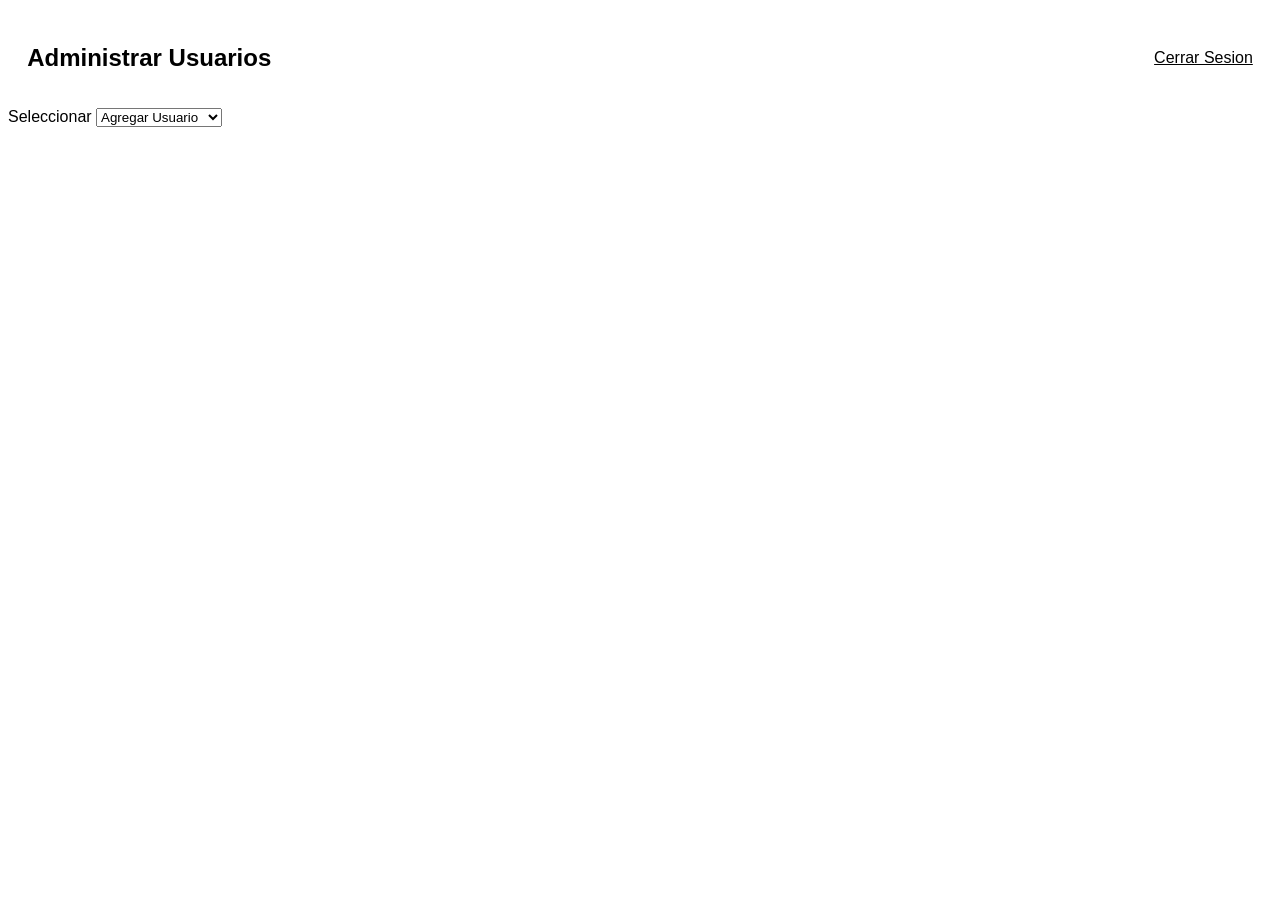
==== admusu.html @ 51e5d826 "." ====
<!DOCTYPE html>
<html lang="es">
<head>
    <meta charset="UTF-8">
    <meta name="viewport" content="width=device-width, initial-scale=1.0">
    <title>SGRSI - Administrar Usuarios</title>
    <link rel="stylesheet" href="assets/css/global.css">
    <link rel="stylesheet" href="assets/css/admusu.css">
</head>
<body id="admusu">
    <header class="top-bar">
        <h2>Administrar Usuarios</h2>
        <a href="index.html" class="logout-link">Cerrar Sesion</a>
    </header>
    <label for="adminsusu">Seleccionar</label>
    <select name="adminsusu[]" id="adminsusu" required>
        <option value="Agregar">Agregar Usuario</option>
        <option value="Eliminar">Eliminar Usuario</option>
        <option value="Modificar">Modificar Usuario</option>
    </select>


</body>
</html>
---- assets/css/global.css ----
* {
    box-sizing: border-box;
}
:root {
--blanco:  #ffffff;
--negro: #000000;

}
body {
    font-family: Arial, Helvetica, sans-serif;
}
.top-bar {
    display: flex;
    justify-content: space-between;
    align-items: center;
    padding: 1rem 1.2rem;
    top: 0;
    z-index: 10;
}

.logout-link {
    color: var(--negro);
}
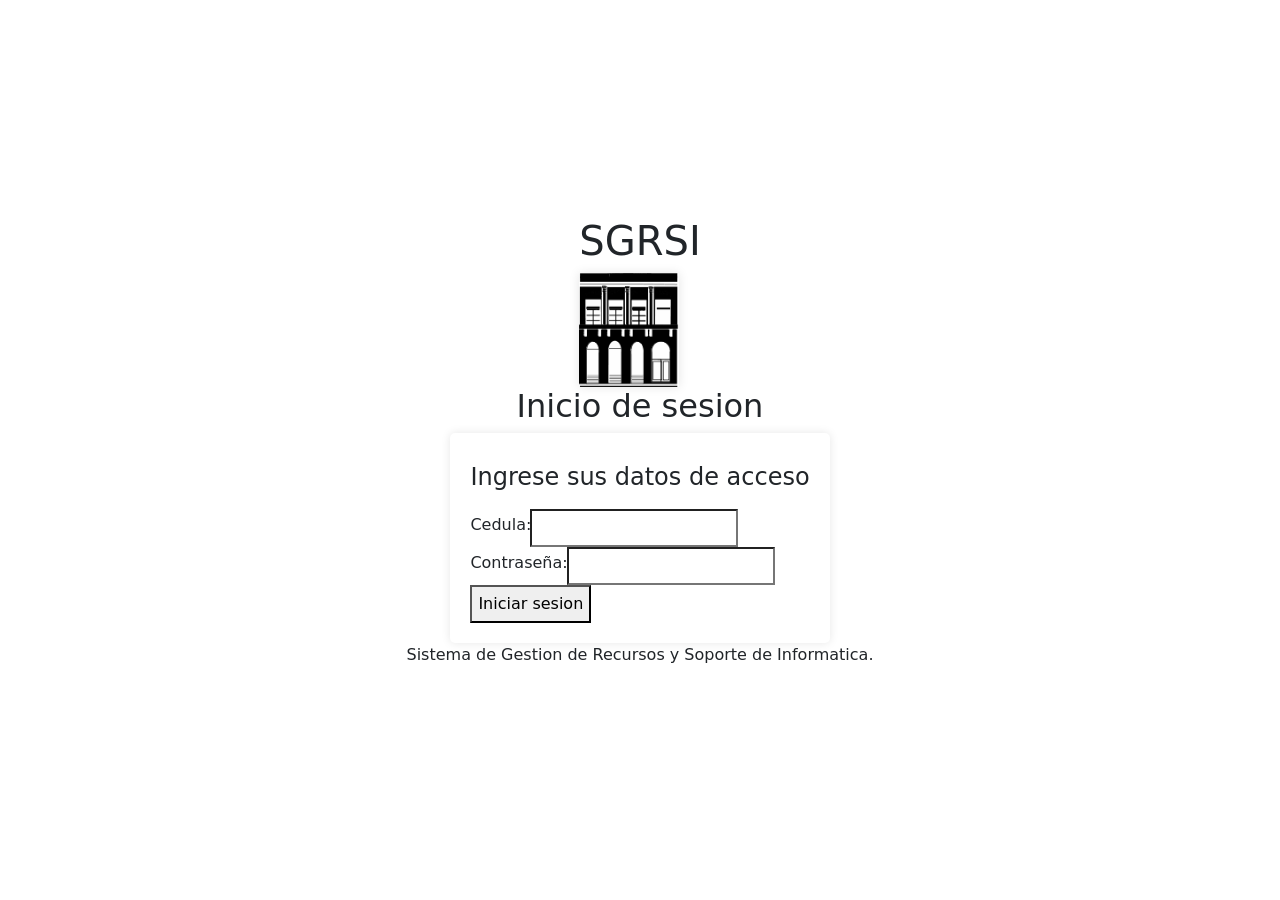
==== commit c8ee25a1: "feat: implementar control de accesos, integración de Bootstrap y formularios de gestión- Se añade el" ====
--- a/admusu.html
+++ b/admusu.html
@@ -4,21 +4,45 @@
     <meta charset="UTF-8">
     <meta name="viewport" content="width=device-width, initial-scale=1.0">
     <title>SGRSI - Administrar Usuarios</title>
+    <script src="assets/js/verificarinicio.js"></script>
     <link rel="stylesheet" href="assets/css/global.css">
     <link rel="stylesheet" href="assets/css/admusu.css">
+    <link rel="stylesheet" href="assets/css/iniciodoc.css">
+    <link rel="stylesheet" href="https://cdn.jsdelivr.net/npm/bootstrap@5.3.3/dist/css/bootstrap.min.css">
 </head>
 <body id="admusu">
     <header class="top-bar">
         <h2>Administrar Usuarios</h2>
-        <a href="index.html" class="logout-link">Cerrar Sesion</a>
+        <a href="inicioadm.html">Volver a la página principal</a>
+        <a href="#" id="btn-cerrar-sesion" class="logout-link">Cerrar Sesion</a>
     </header>
-    <label for="adminsusu">Seleccionar</label>
-    <select name="adminsusu[]" id="adminsusu" required>
+    <main>
+        <section class="seleccionar-accion-AEM">
+        <label for="adminsusu">Seleccione una accion</label>
+        <select name="adminsusu[]" id="adminsusu" required>
         <option value="Agregar">Agregar Usuario</option>
         <option value="Eliminar">Eliminar Usuario</option>
         <option value="Modificar">Modificar Usuario</option>
     </select>
-
-
+    </section>
+    <form action="form-agregar-usu" class="reportedocente">
+        <h2>Agregar Usuario</h2>
+        <label for="cedula">Cedula</label>
+        <input type="text" id="cedula" name="cedula" autocomplete="name" title="Ingrese los 8 numeros de la cedula sin puntos ni guiones" pattern="[1-9][0-9]{7}" inputmode="numeric" maxlength="8" required>
+        <label for="password">Contraseña</label>
+        <input type="password" id="password" name="password" placeholder="Mínimo 12 caracteres" minlength="12" required>
+        <label for="rol">Seleccione un rol</label>
+        <select name="rol" id="rol" required>
+            <option value="admin">Administrador</option>
+            <option value="docente">Docente</option>
+            <option value="soporte">Soporte Técnico</option>
+        </select>
+        <section class="botones-container">
+            <button type="submit" class="btn-enviar">Agregar Usuario</button>
+        </section>
+    </form>
+    </main>
+    <script src="assets/js/admin.js"></script>
+    <script src="assets/js/cerrarsesion.js"></script>
 </body>
 </html>
--- a/assets/css/global.css
+++ b/assets/css/global.css
@@ -18,6 +18,6 @@
     z-index: 10;
 }
 
-.logout-link {
+a {
     color: var(--negro);
-}
+}
--- a/assets/css/admusu.css
+++ b/assets/css/admusu.css
@@ -0,0 +1,16 @@
+.seleccionar-accion-AEM {
+    width: 100%;
+    max-width: 500px;
+    display: flex;
+    flex-direction: column;
+    gap: 0.95rem;
+    margin-bottom: 2rem;
+}
+.reporte-docente h2 {
+    margin-bottom: 0.5rem;
+    font-size: 1.5rem;
+}
+.seleccionar-accion-AEM select {
+    padding: 0.9rem 0.85rem;
+    border: 1px solid #ccc;
+}
--- a/assets/css/iniciodoc.css
+++ b/assets/css/iniciodoc.css
@@ -0,0 +1,94 @@
+main {
+    padding: 1.5rem 1rem;
+    display: flex;
+    flex-direction: column;
+    align-items: center;
+}
+
+main h1 {
+    text-align: center;
+    margin-bottom: 1.5rem;
+}
+
+.reporte-docente {
+    width: 100%;
+    display: flex;
+    flex-direction: column;
+    gap: 0.95rem;
+}
+
+.reporte-docente input,
+.reporte-docente select {
+    padding: 0.9rem 0.85rem;
+    border: 1px solid #ccc;
+}
+
+.contenedor-reportes {
+    width: 100%;
+    display: flex;
+    flex-direction: column;
+    gap: 0.95rem;
+}
+
+fieldset.reporte-item {
+    display: flex;
+    flex-direction: column;
+    gap: 0.95rem;
+    width: 100%;
+    margin-top: 1rem;
+    border: none;
+    border-top: 1px dashed #ccc;
+    padding-top: 1rem;
+}
+
+.reporte-item-header {
+    display: flex;
+    justify-content: space-between;
+    align-items: center;
+}
+
+legend.reporte-item-titulo {
+    font-weight: bold;
+    font-size: 0.9rem;
+    color: #555;
+}
+
+.botones-container {
+    display: flex;
+    flex-direction: column;
+    gap: 0.95rem;
+    width: 100%;
+    margin-top: 1rem;
+}
+
+.btn-agregar {
+    padding: 0.95rem 1.1rem;
+    border: 1px solid var(--negro);
+    background: transparent;
+    color: var(--negro);
+    cursor: pointer;
+    font-weight: bold;
+    width: 100%;
+}
+
+.btn-enviar {
+    padding: 0.95rem 1.1rem;
+    border: none;
+    background: var(--negro);
+    color: #ffffff;
+    cursor: pointer;
+    width: 100%;
+}
+@media (min-width: 576px) {
+    main {
+        padding: 2rem 1.2rem;
+    }
+    .reporte-docente {
+        max-width: 540px;
+    }
+}
+@media (min-width: 768px) {
+    .reporte-docente {
+        max-width: 720px;
+    }
+}
